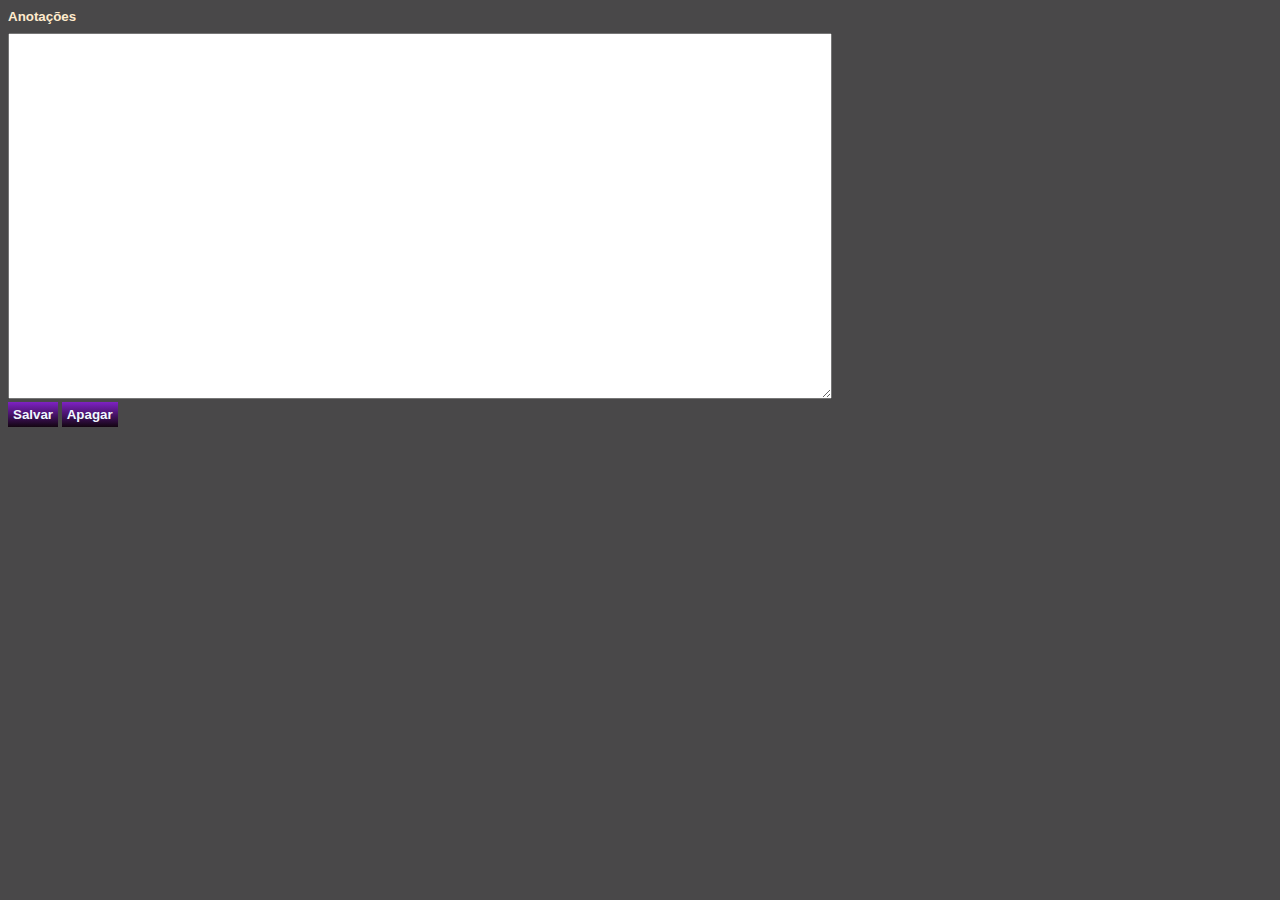
==== Anotação.html @ eb444440 "correção da pagina anotação" ====
<!DOCTYPE html>
<html lang="en">
<head>
    <meta charset="UTF-8">
    <meta http-equiv="X-UA-Compatible" content="IE=edge">
    <meta name="viewport" content="width=device-width, initial-scale=1.0">
    <link rel="stylesheet" href="/css/style.css">
    <script src="/script/nota.js"></script>
    
    <title>Note</title>
</head>
<body>
    <h1>Anotações</h1>
    <textarea name="notas" id="txtnotas" cols="100" rows="24"></textarea>
    <br>
    <button class="btn" onclick="save()">Salvar</button>
    <button class="btn" onclick="apaga()">Apagar</button>
</body>

</html>
---- css/style.css ----
*{
    
    font-size: 10pt;
 
    
    

}

body{
    background-color : rgb(73, 72, 73);
    background-size: cover;
    font-family: 'Lucida Sans', 'Lucida Sans Regular', 'Lucida Grande', 'Lucida Sans Unicode', Geneva, Verdana, sans-serif;
    color: blanchedalmond;
 


}
    
#content{
    display: flex;
    color:black;
}

    

header{
    background: rgb(131,58,180);
    background: linear-gradient(90deg, rgb(156, 48, 124) 0%, rgba(28,20,33,1) 33%, rgb(61, 11, 91) 61%, rgb(156, 48, 124) 100%);
    text-align: center;
    padding: 20px;
    color: lightcyan;

}

aside#cont-lateral{
    height: 500px;
    width: 150px;
    background: white;
    text-align: center;
    box-shadow: 5px 5px 7px black;
    
   
}

aside#cont-lateral {
    list-style: none;
    
    
}

aside#cont-lateral  a{
    display: block;
    text-decoration: none;
    font-weight: bold;
    border: 1px solid gray;
    padding: 10px;
    margin: 3px;
    box-shadow: 1px 1px 2px black;
}

aside#cont-lateral  a:hover{
    background: #cfcdcd;

}



section#cont-corpo{
    height: 480px;
    width: 100%;
    padding: 10px;
    background: rgba(231, 233, 235, 0.5);
    margin: 5px;
    align-content: center;
}

article#cont-avisos{
    
    height: 500px;
    width: 200px;
    background: oldlace;
}

iframe{
    
    padding: 20px;
    
    
}

#overlay {
    position: fixed; 
    display: none; 
    width: 100%; 
    height: 100%;
    top: 0;
    left: 0;
    right: 0;
    bottom: 0;
    background: url(/src/wallpaper.jpg) no-repeat;
    background-size: cover;
    z-index: 2; 
    cursor: pointer; 

    

    
    
  }
  #overhora{
      color: aliceblue;
      padding-top: 30%;
      padding-left: 1%;
      text-shadow: 1px 2px 5px black;
      font-size: 70pt;

      

  }

  #overdata{
    color: aliceblue;
    padding-left: 2%;
    text-shadow: 1px 2px 5px black;
    font-size: 20pt;
    

}


  .btn{
      border: none;
      padding: 5px;
      font-weight: bold;
      background: linear-gradient(180deg, rgba(126,34,195,1) 0%, rgb(19, 5, 17) 100%);
      color:aliceblue;
     
      

  }

  .btn:hover{
    background: linear-gradient(180deg, rgba(166,121,200,1) 0%, rgba(228,148,220,1) 100%);
    cursor: pointer;
    transition: 1.5s;
   
    
  }

  footer{
      background: black;
      padding: 9px;
     
  }
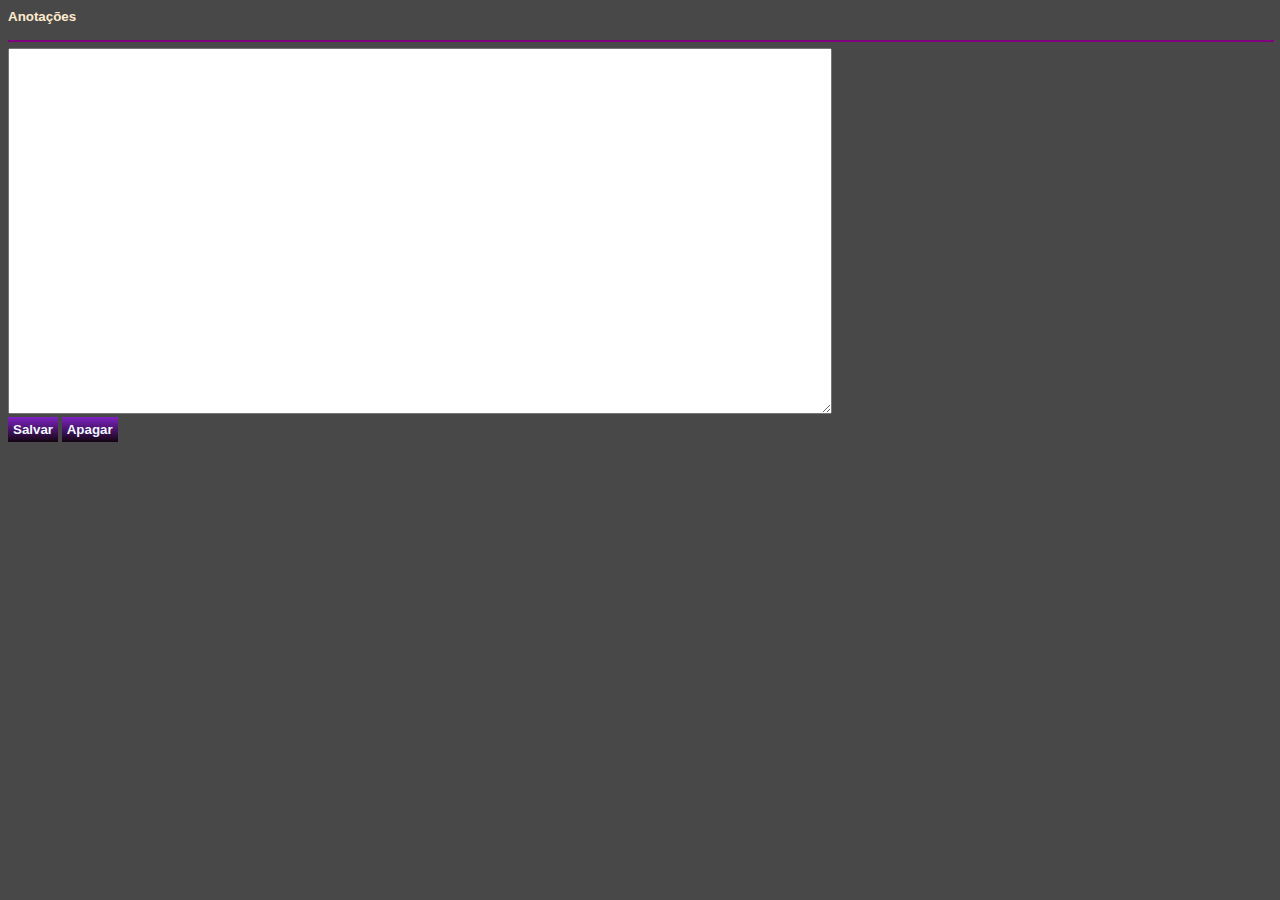
==== commit 4a8fc314: "Stilização" ====
--- a/Anotação.html
+++ b/Anotação.html
@@ -4,14 +4,15 @@
     <meta charset="UTF-8">
     <meta http-equiv="X-UA-Compatible" content="IE=edge">
     <meta name="viewport" content="width=device-width, initial-scale=1.0">
-    <link rel="stylesheet" href="/css/style.css">
-    <script src="/script/nota.js"></script>
+    <link rel="stylesheet" href="css/style.css">
+    <script src="script/nota.js"></script>
     
     <title>Note</title>
 </head>
 <body>
     <h1>Anotações</h1>
-    <textarea name="notas" id="txtnotas" cols="100" rows="24"></textarea>
+    <span class="under"></span>
+    <textarea name="notas" id="txtnotas" cols="100" rows="24" ></textarea>
     <br>
     <button class="btn" onclick="save()">Salvar</button>
     <button class="btn" onclick="apaga()">Apagar</button>
--- a/css/style.css
+++ b/css/style.css
@@ -9,10 +9,10 @@
 
 body{
     background-color : rgb(73, 72, 73);
-    background-size: cover;
     font-family: 'Lucida Sans', 'Lucida Sans Regular', 'Lucida Grande', 'Lucida Sans Unicode', Geneva, Verdana, sans-serif;
     color: blanchedalmond;
- 
+    
+    
 
 
 }
@@ -30,15 +30,86 @@
     text-align: center;
     padding: 20px;
     color: lightcyan;
-
-}
+    height: 40px;
+
+}
+
+
+.logo{
+    display: block;
+    position: absolute;
+    background: gray;
+    padding : 10px;
+    box-shadow: 1px 2px 10px black;
+    animation-name: radius;
+    animation-duration: 8s;
+    animation-iteration-count: infinite;
+    border-bottom: 3px solid darkmagenta;
+    
+
+}
+
+.logo2{
+    margin-top: 20px;
+    margin-left: 85%;
+    display: block;
+    position: absolute;
+    background: gray;
+    padding : 10px;
+    box-shadow: 1px 2px 10px black;
+    animation-name: radius;
+    animation-duration: 8s;
+    animation-iteration-count: infinite;
+    border-bottom: 3px solid darkmagenta;
+    
+
+}
+
+@keyframes radius {
+    0% { border-radius: 0px 20px;}
+    25% { border-radius: 0px 20px;}
+    50% { border-radius: 20px 0px;}
+    100% { border-radius: 0px 20px;}
+    
+
+}
+
+#iron{
+    
+font: 20pt bolder;
+display: inline;
+font-family: 'Lucida Sans', 'Lucida Sans Regular', 'Lucida Grande', 'Lucida Sans Unicode', Geneva, Verdana, sans-serif;
+text-shadow: 1px 2px 5px black;
+color: blanchedalmond;
+
+}
+
+#tipping{
+    
+    font: 20pt ;
+    display: inline;
+    font-family: 'Lucida Sans', 'Lucida Sans Regular', 'Lucida Grande', 'Lucida Sans Unicode', Geneva, Verdana, sans-serif;
+    background:rgb(73, 72, 73);
+    padding: 3px;
+    border-radius: 20px 1px;
+    text-shadow: 1px 3px 5px black;
+    color: blanchedalmond;
+    
+   
+    
+    }
+
+    
 
 aside#cont-lateral{
     height: 500px;
     width: 150px;
-    background: white;
+    background: rgb(117, 117, 117);
     text-align: center;
     box-shadow: 5px 5px 7px black;
+    color: cornsilk;
+    border-bottom: 3px solid darkmagenta;
+    
     
    
 }
@@ -57,11 +128,18 @@
     padding: 10px;
     margin: 3px;
     box-shadow: 1px 1px 2px black;
+    color: white;
+    border-bottom: 2px solid darkmagenta;
+    border-radius: 1px 10px;
+    transition:  ease-in;
+    transition: 0.5s;
 }
 
 aside#cont-lateral  a:hover{
-    background: #cfcdcd;
-
+    background: #5f5a5a;
+    border-radius: 10px 1px;
+   
+    
 }
 
 
@@ -73,18 +151,15 @@
     background: rgba(231, 233, 235, 0.5);
     margin: 5px;
     align-content: center;
-}
-
-article#cont-avisos{
-    
-    height: 500px;
-    width: 200px;
-    background: oldlace;
-}
+    border-radius: 0px 30px ;
+}
+
+
 
 iframe{
     
     padding: 20px;
+    
     
     
 }
@@ -98,32 +173,151 @@
     left: 0;
     right: 0;
     bottom: 0;
-    background: url(/src/wallpaper.jpg) no-repeat;
+    background: rgb(131,58,180);
+    background: linear-gradient(90deg, rgb(156, 48, 124) 0%, rgba(28,20,33,1) 33%, rgb(61, 11, 91) 61%, rgb(156, 48, 124) 100%);
     background-size: cover;
     z-index: 2; 
     cursor: pointer; 
 
-    
-
-    
-    
-  }
+     
+    
+  }
+
+  .fundo1{
+      display: fixed;
+      background:rgb(73, 72, 73);
+      position: absolute;
+      height: 600px;
+      width: 600px;
+      z-index: -2;
+      margin-top:25%;
+      margin-left:0%;
+      border-radius: 200px  700px 200px  200px ;
+      animation-name: fundo1;
+      animation-duration: 10s;
+      animation-iteration-count: infinite;
+      animation-delay: 6s;
+  }
+
+  .fundo2{
+    display: fixed;
+    background: rgb(131,58,180);
+    position: absolute;
+    height: 800px;
+    width: 800px;
+    z-index: -2;
+    margin-top:15%;
+    margin-left:70%;
+    animation-name: fundo2;
+    border-radius: 200px  700px 200px  200px ;
+    animation-duration: 15s;
+    animation-iteration-count: infinite;
+    animation-delay: 1.5s;
+}
+
+.fundo3{
+
+    display: fixed;
+    background: rgb(183, 122, 224);
+    position: absolute;
+    height: 800px;
+    width: 800px;
+    z-index: -3;
+    margin-top:0%;
+    margin-left:0%;
+    border-radius: 200px  700px 200px  200px ;
+    animation-name: fundo3;
+    animation-duration: 8s;
+    animation-iteration-count: infinite;
+    animation-delay: 0.5s;
+}
+
+.fundo4{
+
+    display: fixed;
+    border: 3px solid ;
+    position: absolute;
+    height: 800px;
+    width: 800px;
+    z-index: -4;
+    margin-top:10%;
+    margin-left:20%;
+    border-radius: 200px  700px 200px  200px ;
+    animation-name: fundo1;
+    animation-duration: 3s;
+    animation-iteration-count: infinite;
+    animation-delay: 8.5s;
+}
+
+
+.fundo5{
+
+    display: fixed;
+    border: 6px solid rgb(153, 51, 119) ;
+    position: absolute;
+    height: 800px;
+    width: 600px;
+    z-index: -2;
+    margin-top:0%;
+    margin-left:0%;
+    border-radius: 200px  700px 200px  200px ;
+    animation-name: fundo3;
+    animation-duration: 9s;
+    animation-iteration-count: infinite;
+    animation-delay: 0.5s;
+}
+
+@keyframes fundo1 {
+    0% { border-radius: 200px  700px 200px  200px ;}
+    25% { border-radius: 200px  200px 700px  200px;}
+    50% { border-radius: 200px  700px 200px  700px;}
+    70% { border-radius: 200px  700px 200px  700px;}
+    100% { border-radius: 200px  900px 200px  900px;}
+    
+
+}
+
+@keyframes fundo2 {
+    0% { border-radius: 200px  700px 200px  200px ;}
+    25% { border-radius: 200px  200px 700px  200px;}
+    50% { border-radius: 200px  700px 200px  700px;}
+    70% { border-radius: 200px  700px 200px  700px;}
+    100% { border-radius: 200px  700px 200px  200px;}
+    
+
+}
+
+@keyframes fundo3 {
+    0% { border-radius: 200px  700px 200px  200px ;}
+    25% { border-radius: 200px  200px 700px  200px;}
+    50% { border-radius: 200px  700px 200px  700px;}
+    70% { border-radius: 200px  700px 200px  700px;}
+    100% { border-radius: 200px  700px 200px  200px;}
+    
+
+}
+
+
+
   #overhora{
       color: aliceblue;
       padding-top: 30%;
       padding-left: 1%;
       text-shadow: 1px 2px 5px black;
       font-size: 70pt;
-
       
 
+      
+
   }
 
   #overdata{
+    display: block;
     color: aliceblue;
     padding-left: 2%;
     text-shadow: 1px 2px 5px black;
     font-size: 20pt;
+    
     
 
 }
@@ -143,6 +337,8 @@
   .btn:hover{
     background: linear-gradient(180deg, rgba(166,121,200,1) 0%, rgba(228,148,220,1) 100%);
     cursor: pointer;
+    -webkit-transition: 1.5s;
+    -o-transition: 1.5s;
     transition: 1.5s;
    
     
@@ -153,4 +349,15 @@
       padding: 9px;
      
   }
+  
+  .under{
+      content: '';
+        border: 1px solid purple  ;
+       display: inline-block;
+       width: 100%;
+       vertical-align: middle;
+   
+
+  }
+  
   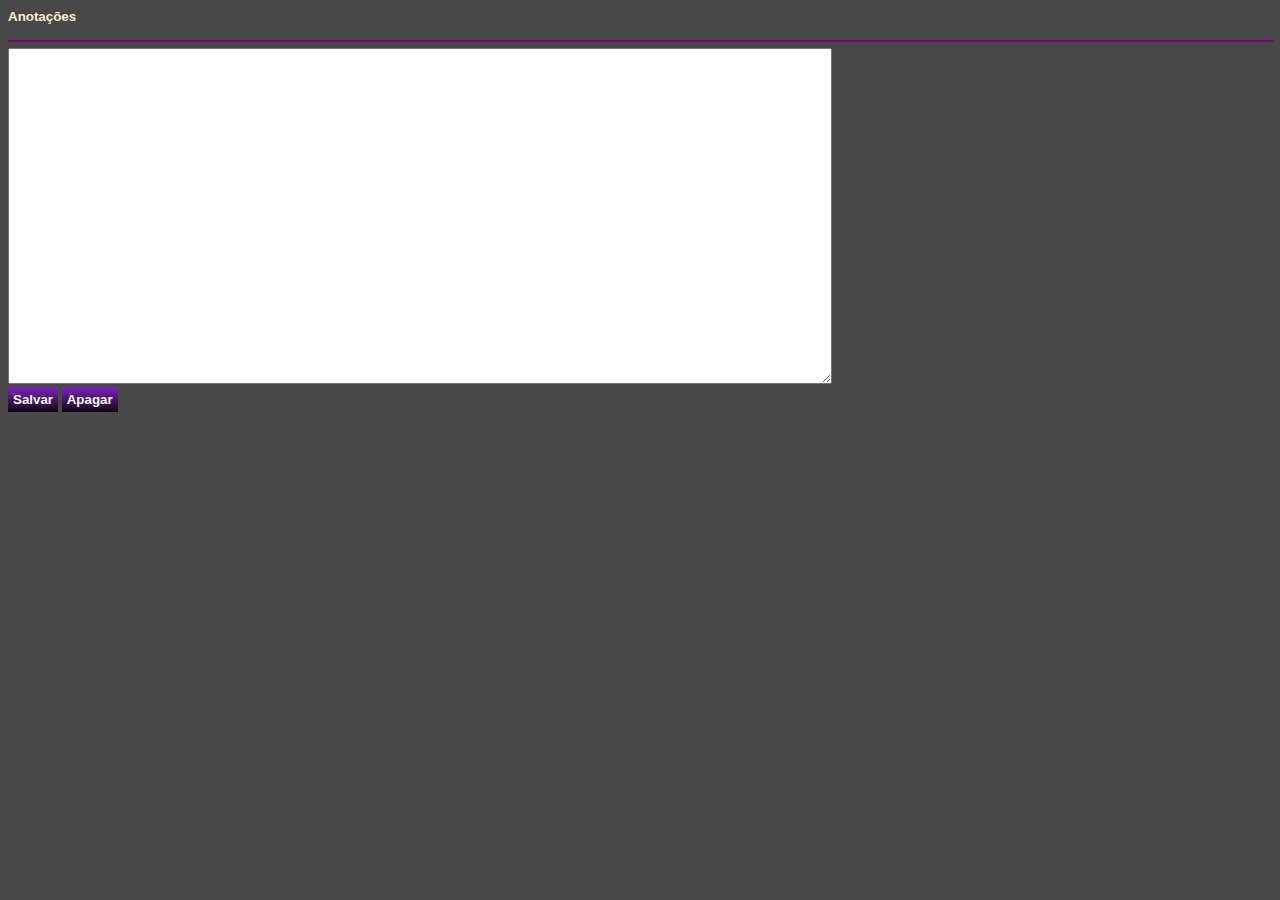
==== commit 71d412b8: "style" ====
--- a/Anotação.html
+++ b/Anotação.html
@@ -12,7 +12,7 @@
 <body>
     <h1>Anotações</h1>
     <span class="under"></span>
-    <textarea name="notas" id="txtnotas" cols="100" rows="24" ></textarea>
+    <textarea name="notas" id="txtnotas" cols="100" rows="22" ></textarea>
     <br>
     <button class="btn" onclick="save()">Salvar</button>
     <button class="btn" onclick="apaga()">Apagar</button>
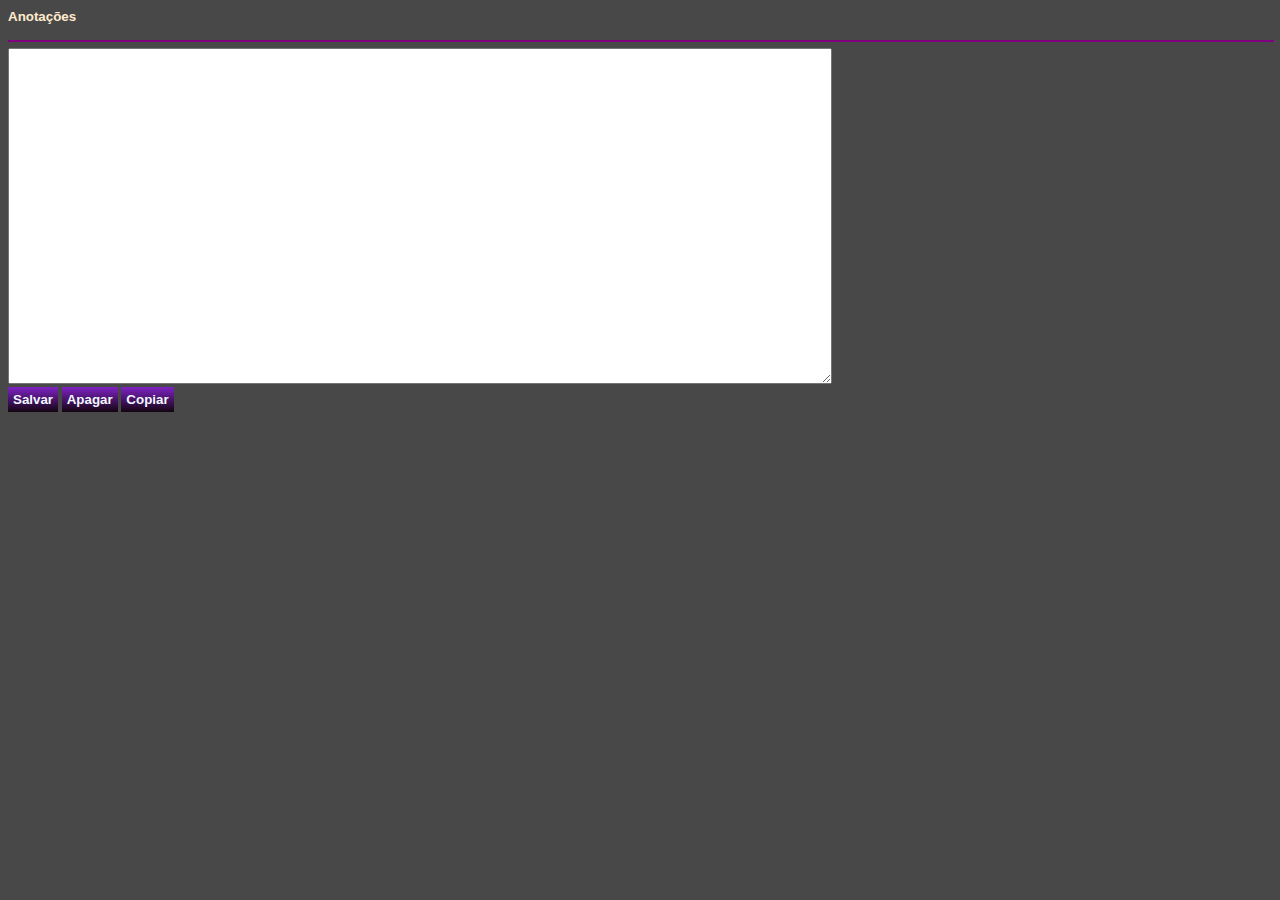
==== commit b0c65ec0: "anotação copy" ====
--- a/Anotação.html
+++ b/Anotação.html
@@ -16,6 +16,7 @@
     <br>
     <button class="btn" onclick="save()">Salvar</button>
     <button class="btn" onclick="apaga()">Apagar</button>
+    <button class="btn" onclick="copy()">Copiar</button>
 </body>
 
 </html>--- a/css/style.css
+++ b/css/style.css
@@ -352,12 +352,21 @@
   
   .under{
       content: '';
-        border: 1px solid purple  ;
+       border: 1px solid purple  ;
        display: inline-block;
        width: 100%;
        vertical-align: middle;
+       animation-name: linein;
+       animation-duration: 3s;
+       animation-iteration-count: infinite;
+       
+       
    
 
   }
   
+  @keyframes linein {
+      from {border: 1px solid rgb(233, 54, 233);}
+      to {border: 1px solid purple;}
+  }
   